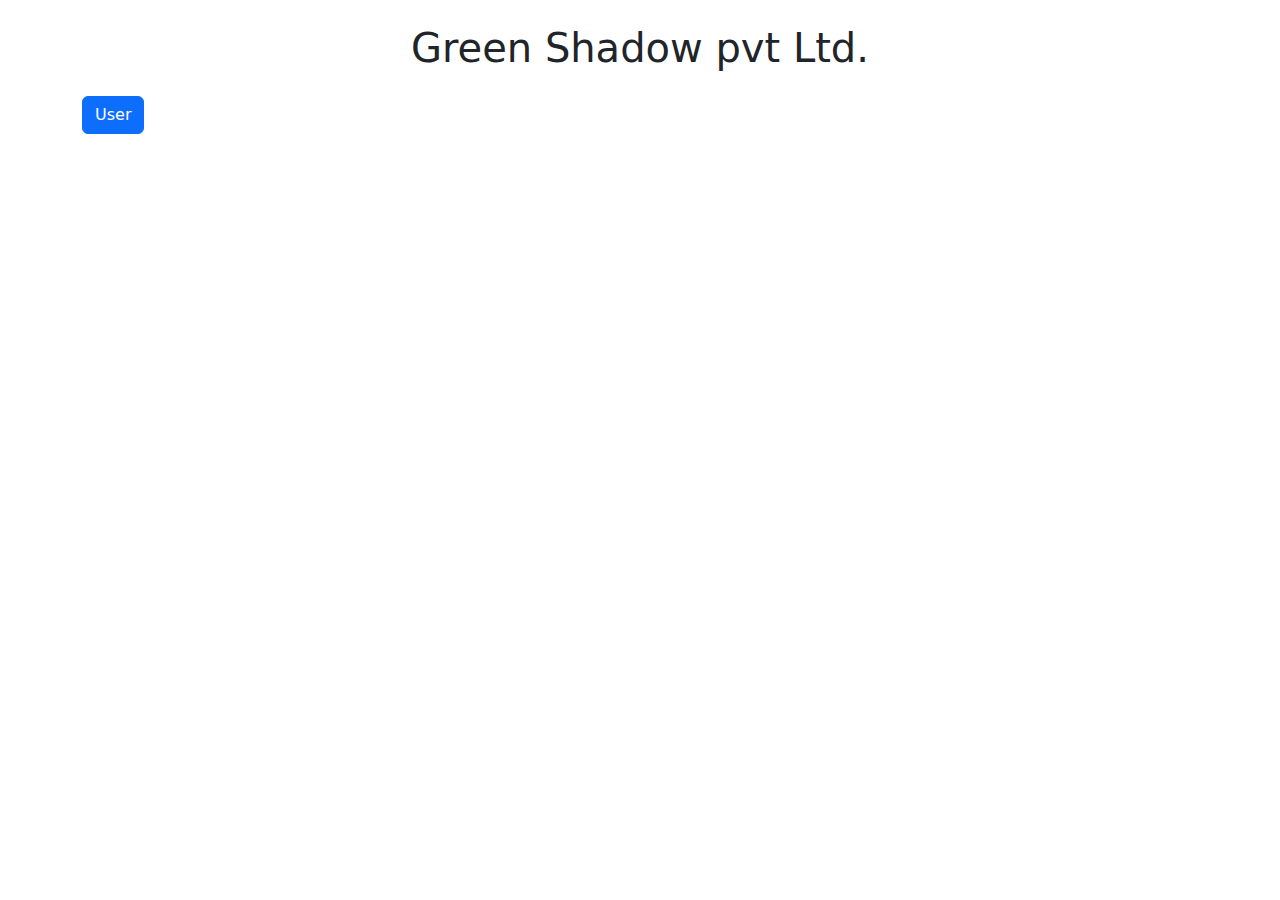
==== src/main/resources/static/index.html @ 43ddabef "packaging" ====
<!doctype html>
<html lang="en">
<head>
  <meta charset="utf-8">
  <meta name="viewport" content="width=device-width, initial-scale=1">
  <title>Green Shadow</title>
  <link href="https://cdn.jsdelivr.net/npm/bootstrap@5.3.3/dist/css/bootstrap.min.css" rel="stylesheet" integrity="sha384-QWTKZyjpPEjISv5WaRU9OFeRpok6YctnYmDr5pNlyT2bRjXh0JMhjY6hW+ALEwIH" crossorigin="anonymous">
</head>
<body>
<div class="container">
  <h1 class="text-center my-4">Green Shadow pvt Ltd.</h1>
  <a class="btn btn-primary" href="/user">User</a>
</div>
<script src="https://cdn.jsdelivr.net/npm/bootstrap@5.3.3/dist/js/bootstrap.bundle.min.js" integrity="sha384-YvpcrYf0tY3lHB60NNkmXc5s9fDVZLESaAA55NDzOxhy9GkcIdslK1eN7N6jIeHz" crossorigin="anonymous"></script>
</body>
</html>
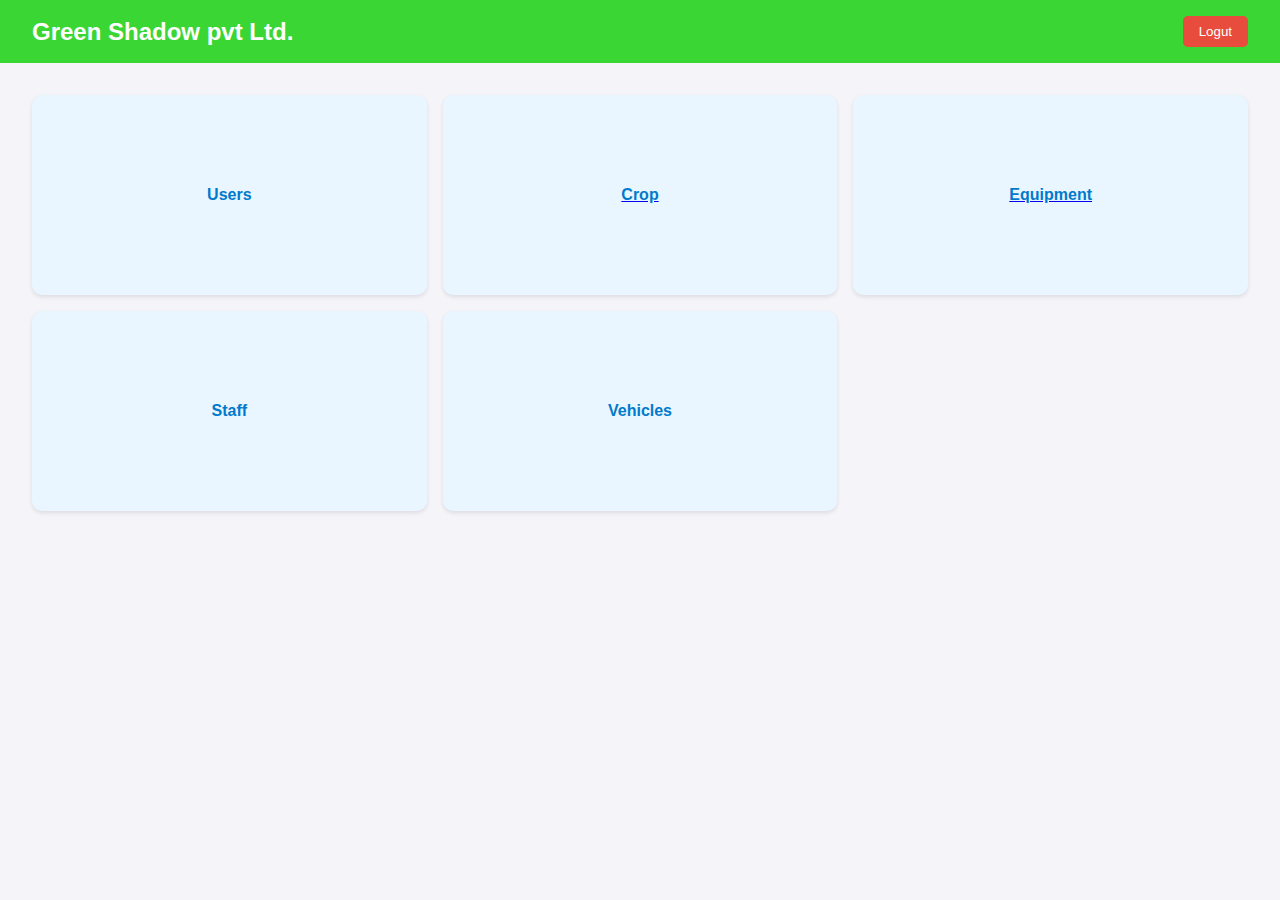
==== commit af79302b: "new update" ====
--- a/src/main/resources/static/index.html
+++ b/src/main/resources/static/index.html
@@ -1,16 +1,25 @@
-<!doctype html>
-<html lang="en">
+<!DOCTYPE html>
 <head>
-  <meta charset="utf-8">
-  <meta name="viewport" content="width=device-width, initial-scale=1">
-  <title>Green Shadow</title>
-  <link href="https://cdn.jsdelivr.net/npm/bootstrap@5.3.3/dist/css/bootstrap.min.css" rel="stylesheet" integrity="sha384-QWTKZyjpPEjISv5WaRU9OFeRpok6YctnYmDr5pNlyT2bRjXh0JMhjY6hW+ALEwIH" crossorigin="anonymous">
+  <meta charset="UTF-8">
+  <meta name="viewport" content="width=device-width, initial-scale=1.0">
+  <title>Dashboard</title>
+  <link rel="stylesheet" href="style.css">
 </head>
+
 <body>
-<div class="container">
-  <h1 class="text-center my-4">Green Shadow pvt Ltd.</h1>
-  <a class="btn btn-primary" href="/user">User</a>
+<div class="dashboard-container">
+  <header class="dashboard-header">
+    <h1 class="company-name">Green Shadow pvt Ltd.</h1>
+    <button class="logout-button">Logut</button>
+  </header>
+
+  <div class="dashboard-tiles">
+   <div class="tile">Users</div>
+    <a href="/crop/"><div class="tile">Crop</div></a>
+    <a href="/equipment/"><div class="tile">Equipment</div></a>
+    <div class="tile">Staff</div>
+    <div class="tile">Vehicles</div>
+  </div>
 </div>
-<script src="https://cdn.jsdelivr.net/npm/bootstrap@5.3.3/dist/js/bootstrap.bundle.min.js" integrity="sha384-YvpcrYf0tY3lHB60NNkmXc5s9fDVZLESaAA55NDzOxhy9GkcIdslK1eN7N6jIeHz" crossorigin="anonymous"></script>
 </body>
 </html>--- a/src/main/resources/static/style.css
+++ b/src/main/resources/static/style.css
@@ -0,0 +1,81 @@
+:root{
+    --primary-bg: #f4f4f9;
+    --header-bg: #3ad633;
+    --header-text: #ffffff;
+    --button-bg: #e74c3c;
+    --button-bg-hover: #c0392b;
+    --tile-bg: #eaf6ff;
+    --tile-text: #007acc;
+    --tile-hover: #d4e9ff;
+}
+
+body{
+    margin: 0;
+    font-family: Arial, Helvetica, sans-serif;
+    background-color: var(--primary-bg);
+    padding: 0;
+}
+
+.dashboard-container{
+    display: flex;
+    flex-direction: column;
+    min-height: 100vh;
+}
+
+.dashboard-header{
+    background-color: var(--header-bg);
+    color: var(--header-text);
+    display: flex;
+    justify-content: space-between;
+    align-items: center;
+    padding: 1rem 2rem;
+}
+
+.company-name{
+    font-size: 1.5rem;
+    margin: 0;
+}
+
+.logout-button{
+    background-color: var(--button-bg);
+    color: var(--header-text);
+    border: none;
+    padding: 0.5rem 1rem;
+    border-radius: 5px;
+    cursor: pointer;
+    transition: background-color 0.3 ease;
+}
+
+.logout-button:hover{
+    background-color: var(--button-bg-hover);
+}
+
+.dashboard-tiles {
+    display: grid;
+    grid-template-columns: repeat(3, 1fr);
+    gap: 1rem;
+    padding: 2rem;
+}
+
+.tile {
+    background-color: var(--tile-bg);
+    color: var(--tile-text);
+    display: flex;
+    align-items: center;
+    justify-content: center;
+    font-size: 1rem;
+    font-weight: bold;
+    text-align: center;
+    height: 200px;
+    border-radius: 10px;
+    box-shadow: 0 2px 4px rgba(0, 0, 0, 0.1);
+}
+
+.tile:hover{
+    transform: translateY(-5px);
+    box-shadow: 0 6px 10px rgba(0, 0, 0, 0.15);
+    background-color: var(--tile-hover);
+}
+
+
+
